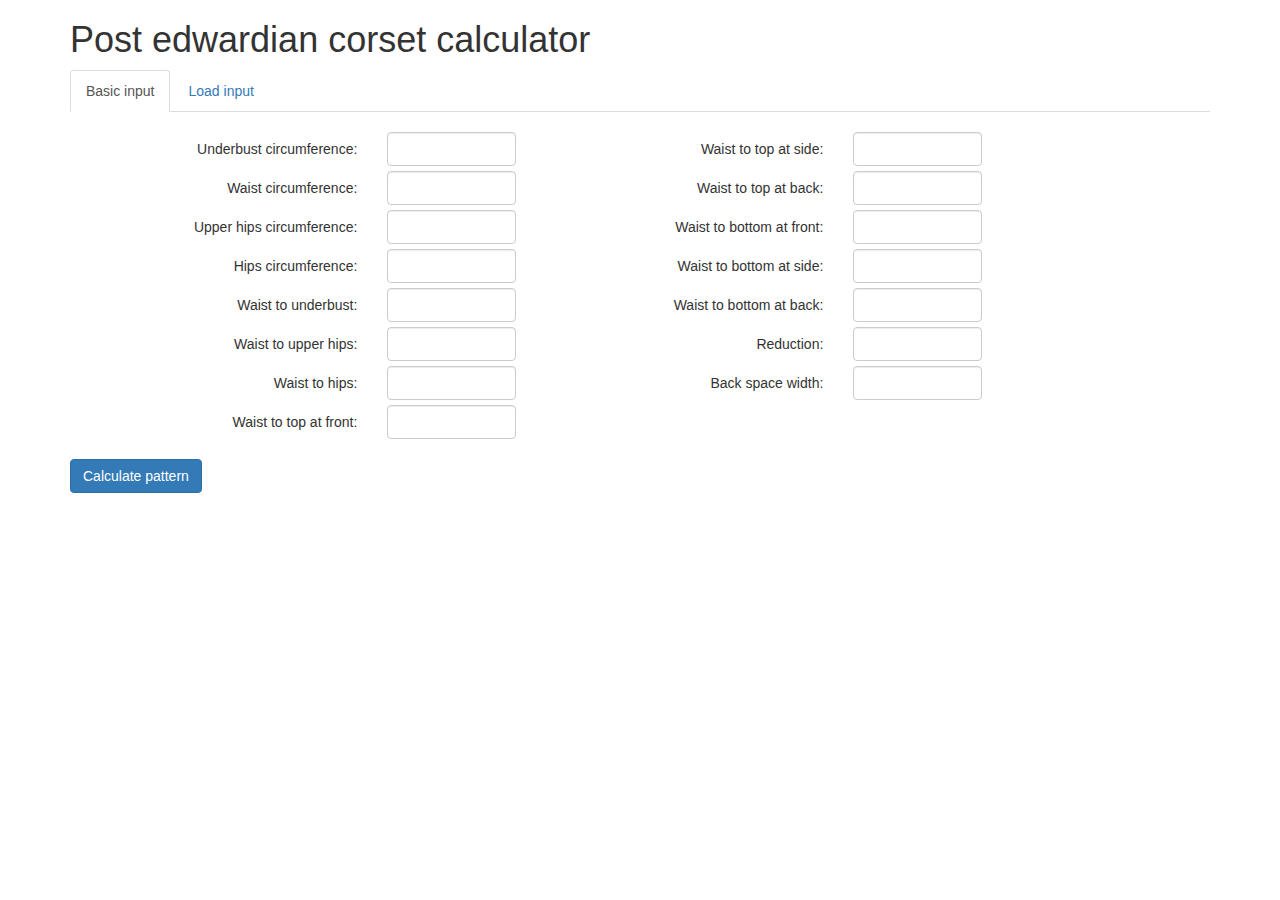
==== apps/postedwardian_corset/index.html @ fc8a6357 "new corset pattern added and better input code loading" ====
<!doctype html>
<html>
	<head>
		<meta charset="UTF-8">
		<meta name="viewport" content="width=device-width, initial-scale=1">
		<link rel="stylesheet" href="https://maxcdn.bootstrapcdn.com/bootstrap/3.3.7/css/bootstrap.min.css" />
		<script src="https://ajax.googleapis.com/ajax/libs/jquery/3.2.1/jquery.min.js"></script>
		<script src="https://maxcdn.bootstrapcdn.com/bootstrap/3.3.7/js/bootstrap.min.js"></script>
		<link rel="stylesheet" href="../../PatternAppTemplate/pattern-app-template.css" />
		<script src="../../PatternAppTemplate/pattern-app-template.js"></script>
		<script src="../../CorsetPatternAppTemplate/corset-pattern-app-template.js"></script>
	</head>
	<body>
		<div id="PostEdwardianCorsetApp"></div>
		<script>
			var app = new CorsetPatternAppTemplate("Post edwardian corset calculator", 5, ["underbust", "waist", "upperHips", "hips"], [
				[[0, 170],     [0, 127],     [0, 115], [0, 115]],
				[[71, 87], [50, 63],     [69, 28], [95, 22]],
				[[63, 103], [63, 85], [101, 130], [139, 158]],
				[[20, 145], [10, 131],  [77, 140], [111, 143]],
				[[167, 0],     [145, 0],     [172, 0], [193, 0]]
			], "[base64]");
			app.mount("PostEdwardianCorsetApp");
		</script>
	</body>
</html>
---- PatternAppTemplate/pattern-app-template.css ----
.slimSpace {
	width: 80%;
}

.twoColumns {
    -webkit-column-gap: 20px;
       -moz-column-gap: 20px;
            column-gap: 20px;
    -webkit-column-count: 2;
       -moz-column-count: 2;
            column-count: 2;
}

.text-left {
	text-align: left !important;
}

.previewBorder {
	border-style: inset;
	border-width: 3px;
}

.description {
	display: none;
}

.clearfix {
    overflow: auto;
}

.clearfix::after {
    content: "";
    clear: both;
    display: table;
}

.alertSpaced {
	margin-top: 5px;
}
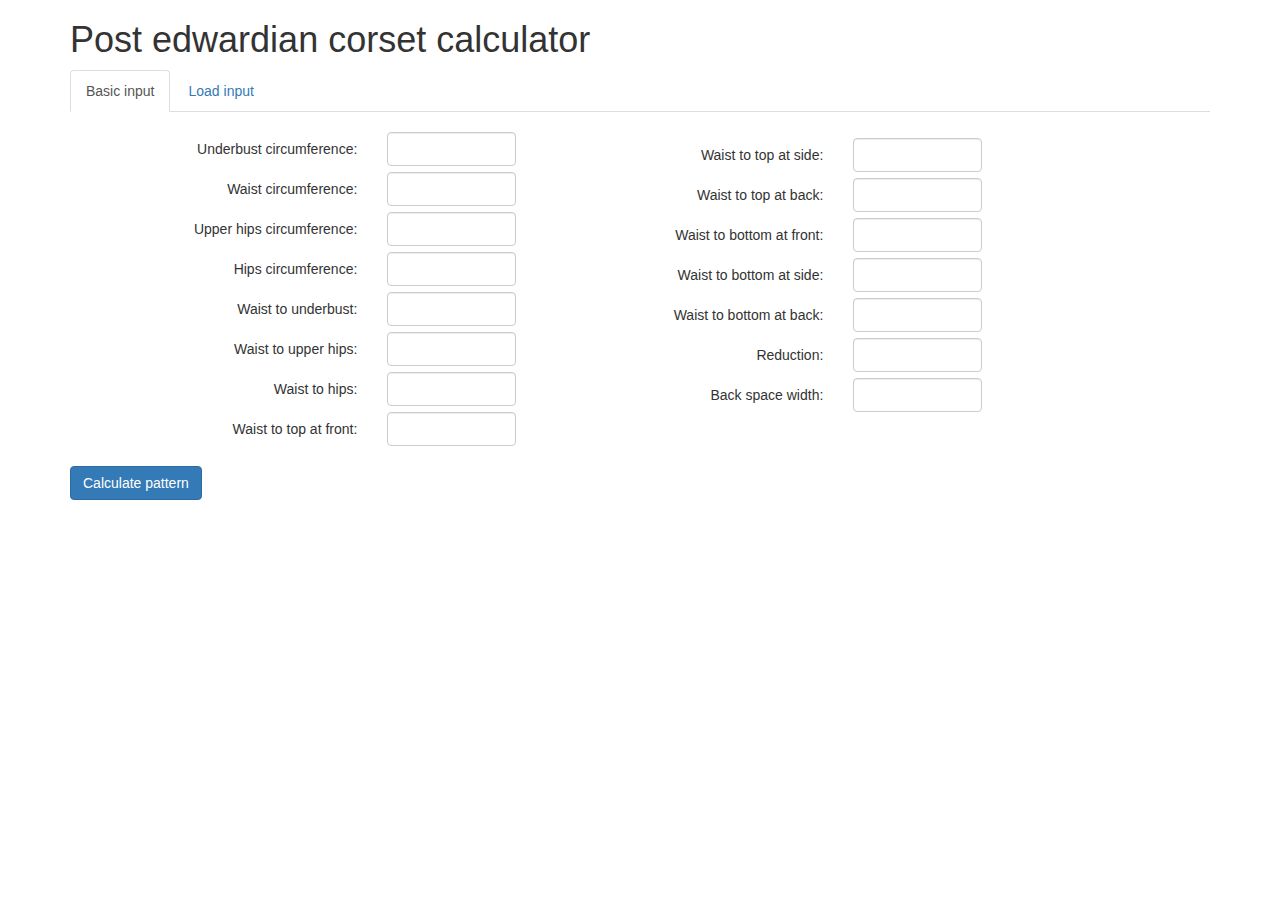
==== commit edc196b1: "titles added and main page updated" ====
--- a/apps/postedwardian_corset/index.html
+++ b/apps/postedwardian_corset/index.html
@@ -1,6 +1,7 @@
 <!doctype html>
 <html>
 	<head>
+		<title>Post edwardian corset calculator</title>
 		<meta charset="UTF-8">
 		<meta name="viewport" content="width=device-width, initial-scale=1">
 		<link rel="stylesheet" href="https://maxcdn.bootstrapcdn.com/bootstrap/3.3.7/css/bootstrap.min.css" />
@@ -14,11 +15,11 @@
 		<div id="PostEdwardianCorsetApp"></div>
 		<script>
 			var app = new CorsetPatternAppTemplate("Post edwardian corset calculator", 5, ["underbust", "waist", "upperHips", "hips"], [
-				[[0, 170],     [0, 127],     [0, 115], [0, 115]],
-				[[71, 87], [50, 63],     [69, 28], [95, 22]],
-				[[63, 103], [63, 85], [101, 130], [139, 158]],
-				[[20, 145], [10, 131],  [77, 140], [111, 143]],
-				[[167, 0],     [145, 0],     [172, 0], [193, 0]]
+				[[0, 170],     [0, 127],     [0, 115],   [0, 115]],
+				[[71, 87], 	   [50, 63],     [69, 28],   [95, 22]],
+				[[63, 103],    [63, 85],     [101, 130], [139, 158]],
+				[[20, 145],    [10, 131],    [77, 140],  [111, 143]],
+				[[167, 0],     [145, 0],     [172, 0],   [193, 0]]
 			], "[base64]");
 			app.mount("PostEdwardianCorsetApp");
 		</script>
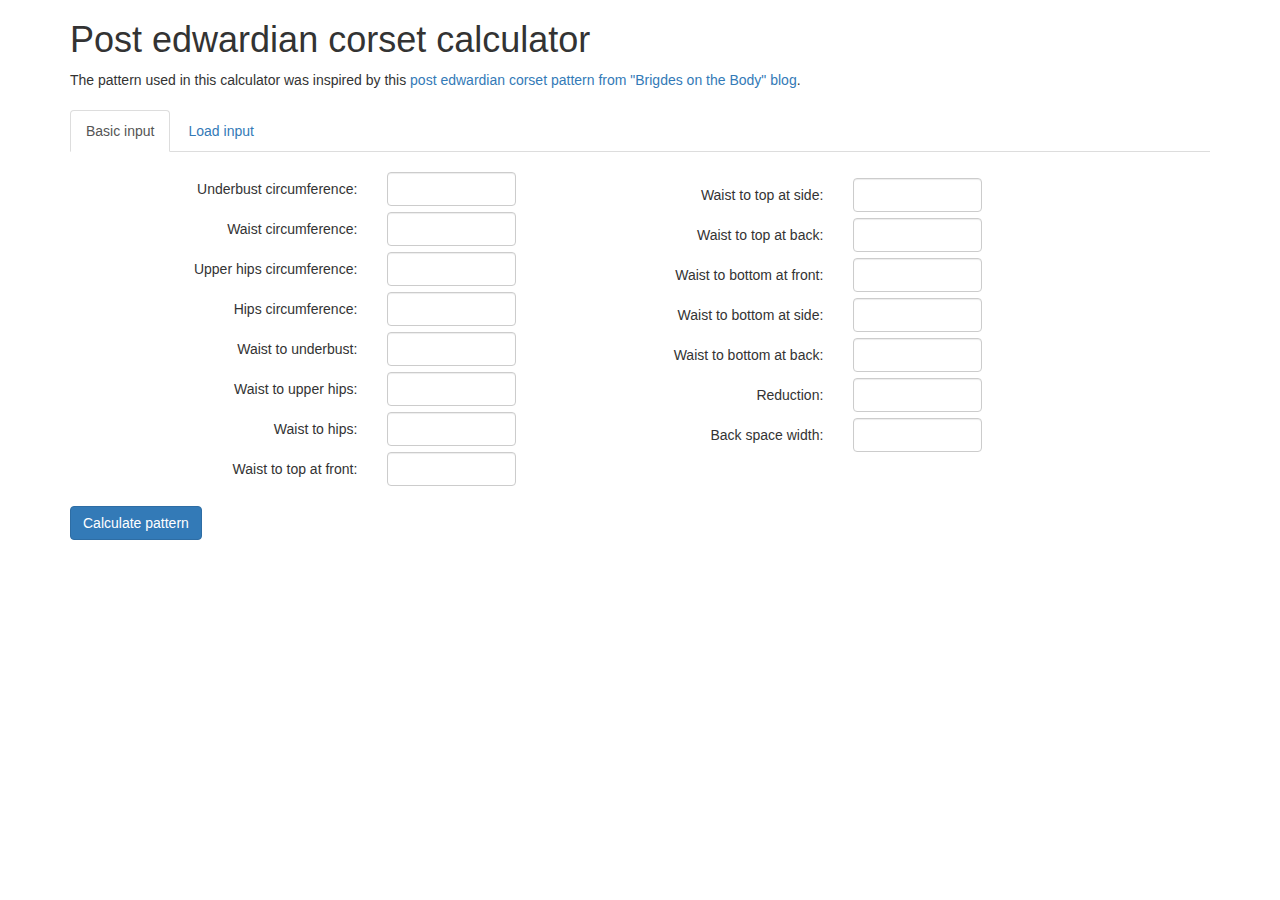
==== commit 4f426684: "credits added" ====
--- a/apps/postedwardian_corset/index.html
+++ b/apps/postedwardian_corset/index.html
@@ -13,6 +13,9 @@
 	</head>
 	<body>
 		<div id="PostEdwardianCorsetApp"></div>
+		<div id="PostEdwardianCorsetAppInputDescription" class="description">
+			The pattern used in this calculator was inspired by this <a href="http://bridgesonthebody.blogspot.com/2011/12/1911-scaling-up-pattern.html">post edwardian corset pattern from "Brigdes on the Body" blog</a>.
+		</div>
 		<script>
 			var app = new CorsetPatternAppTemplate("Post edwardian corset calculator", 5, ["underbust", "waist", "upperHips", "hips"], [
 				[[0, 170],     [0, 127],     [0, 115],   [0, 115]],
@@ -20,7 +23,7 @@
 				[[63, 103],    [63, 85],     [101, 130], [139, 158]],
 				[[20, 145],    [10, 131],    [77, 140],  [111, 143]],
 				[[167, 0],     [145, 0],     [172, 0],   [193, 0]]
-			], "[base64]");
+			], "PostEdwardianCorsetAppInputDescription", null, "[base64]");
 			app.mount("PostEdwardianCorsetApp");
 		</script>
 	</body>
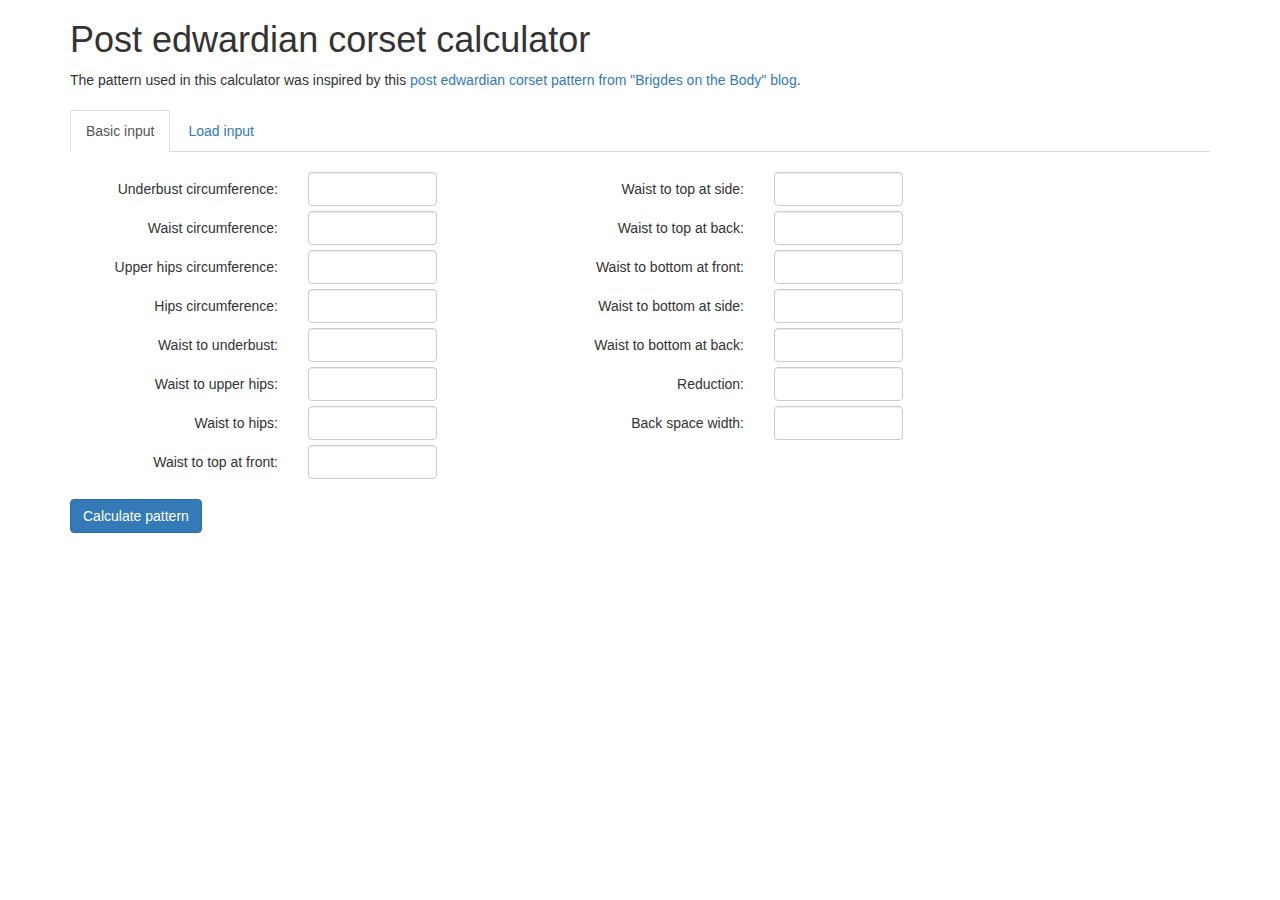
==== commit c7b63743: "major refarctoring, preview changed, download of pattern added" ====
--- a/apps/postedwardian_corset/index.html
+++ b/apps/postedwardian_corset/index.html
@@ -8,6 +8,9 @@
 		<script src="https://ajax.googleapis.com/ajax/libs/jquery/3.2.1/jquery.min.js"></script>
 		<script src="https://maxcdn.bootstrapcdn.com/bootstrap/3.3.7/js/bootstrap.min.js"></script>
 		<link rel="stylesheet" href="../../PatternAppTemplate/pattern-app-template.css" />
+		<script src="../../PatternAppTemplate/utils.js"></script>
+		<script src="../../PatternAppTemplate/definitions.js"></script>
+		<script src="../../PatternAppTemplate/pattern-preview-module.js"></script>
 		<script src="../../PatternAppTemplate/pattern-app-template.js"></script>
 		<script src="../../CorsetPatternAppTemplate/corset-pattern-app-template.js"></script>
 	</head>
--- a/PatternAppTemplate/pattern-app-template.css
+++ b/PatternAppTemplate/pattern-app-template.css
@@ -36,4 +36,12 @@
 
 .alertSpaced {
 	margin-top: 5px;
+}
+
+.glyphiconButton {
+	font-size: 25px;
+}
+
+.normalCursor {
+	cursor: default;
 }